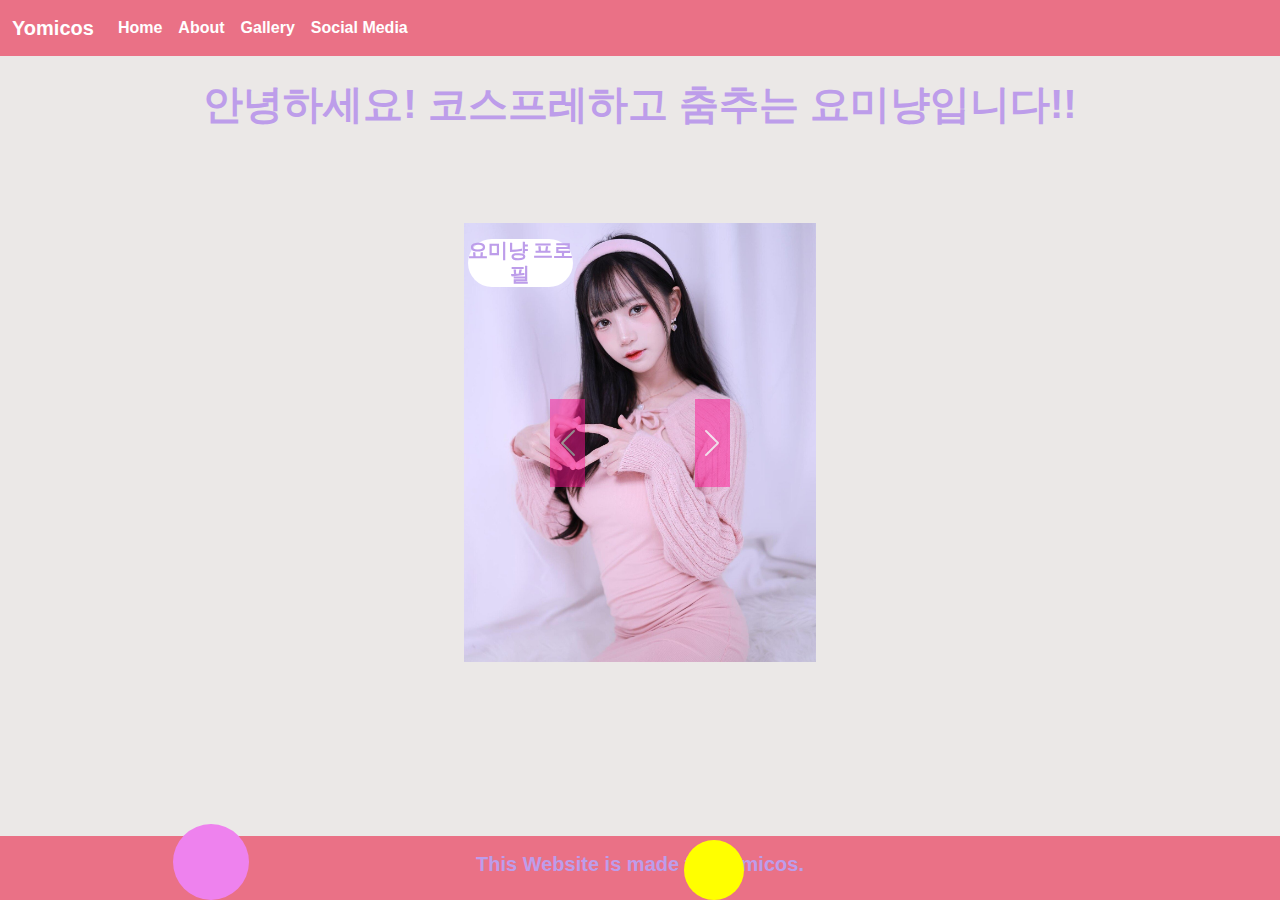
==== index.html @ faf5c655 "first commit" ====
<!DOCTYPE html>
<html lang="ko">
  <head>
    <title>Yomicos</title>
    <meta charset="utf-8" />
    <meta http-equiv="X-UA-Compatible" content="IE=edge" />
    <meta name="viewport" content="width=device-width, initial-scale=1" />
    <!-- Bootstrap CSS -->
    <link
      rel="stylesheet"
      href="https://cdn.jsdelivr.net/npm/bootstrap@5.3.2/dist/css/bootstrap.min.css"
    />
    <link
      rel="stylesheet"
      href="https://cdnjs.cloudflare.com/ajax/libs/font-awesome/5.15.1/css/all.min.css"
    />
    <!--<link href="https://cdn.jsdelivr.net/npm/bootstrap@5.2.3/dist/css/bootstrap.min.css" rel="stylesheet" integrity="sha384-rbsA2VBKQhggwzxH7pPCaAqO46MgnOM80zW1RWuH61DGLwZJEdK2Kadq2F9CUG65" crossorigin="anonymous">-->
    <!-- Custom CSS -->
    <link href="styles/styles.css" rel="stylesheet" />
  </head>
  <body>
    <!-- Navigation -->
    <nav class="navbar navbar-expand-md">
      <div class="container-fluid">
        <a class="navbar-brand text-center" href="#">Yomicos</a>
        <button
          class="navbar-toggler"
          type="button"
          data-bs-toggle="collapse"
          data-bs-target="#navbarSupportedContent"
          aria-controls="navbarSupportedContent"
          aria-expanded="false"
          aria-label="Toggle navigation"
        >
          <span class="navbar-toggler-icon"></span>
        </button>
        <div class="collapse navbar-collapse" id="navbarSupportedContent">
          <!-- Navbar content -->
          <ul class="navbar-nav">
            <li class="nav-item">
              <a class="nav-link active" aria-current="page" href="index.html"
                >Home</a
              >
            </li>
            <li class="nav-item">
              <a class="nav-link active" aria-current="page" href="about.html"
                >About</a
              >
            </li>
            <li class="nav-item">
              <a class="nav-link active" aria-current="page" href="gallery.html"
                >Gallery</a
              >
            </li>
            <li class="nav-item">
              <a
                class="nav-link active"
                aria-current="page"
                href="socialmedia.html"
                >Social Media</a
              >
            </li>
          </ul>
        </div>
      </div>
    </nav>
    <!-- Bubble Effect -->
    <div class="effect"></div>
    <!-- Main page -->
    <div class="container pt-4 text-center">
      <h1>안녕하세요! 코스프레하고 춤추는 요미냥입니다!!</h1>
    </div>
    <div
      class="carousel slide fadeIn"
      id="carouselExampleIndicators"
      data-bs-ride="carousel"
    >
      <div class="carousel-inner">
        <div class="carousel-item active">
          <div class="d-flex align-items-center justify-content-center">
            <img src="images/yomi2.jpg" class="w-50 img-fluid" alt="..." />
          </div>
          <div class="carousel-caption d-block carousel-cap">
            <a href="about.html">
              <h5 class="txt-bg rounded-5">요미냥 프로필</h5>
            </a>
          </div>
        </div>
        <div class="carousel-item">
          <div class="d-flex align-items-center justify-content-center">
            <img src="images/yomi_ganyu.jpg" class="w-50" alt="..." />
          </div>
          <div class="carousel-caption d-block carousel-cap">
            <a href="gallery.html">
              <h5 class="txt-bg rounded-5">요미냥 갤러리</h5>
            </a>
          </div>
        </div>
        <div class="carousel-item">
          <div class="d-flex align-items-center justify-content-center">
            <img src="images/yomi3.jpg" class="w-50" alt="..." />
          </div>
          <div class="carousel-caption d-block carousel-cap">
            <a href="socialmedia.html">
              <h5 class="txt-bg rounded-5">요미냥 SNS</h5>
            </a>
          </div>
        </div>
      </div>
      <button
        class="carousel-control-prev"
        type="button"
        data-bs-target="#carouselExampleIndicators"
        data-bs-slide="prev"
      >
        <span class="carousel-control-prev-icon" aria-hidden="true"></span>
        <span class="visually-hidden">Previous</span>
      </button>
      <button
        class="carousel-control-next"
        type="button"
        data-bs-target="#carouselExampleIndicators"
        data-bs-slide="next"
      >
        <span class="carousel-control-next-icon" aria-hidden="true"></span>
        <span class="visually-hidden">Next</span>
      </button>
    </div>
    <!-- Optional JavaScript -->
    <!-- jQuery first, then Popper.js, then Bootstrap JS -->
    <script src="https://code.jquery.com/jquery-3.6.0.min.js"></script>
    <script
      src="https://cdn.jsdelivr.net/npm/@popperjs/core@2.11.6/dist/umd/popper.min.js"
      integrity="sha384-oBqDVmMz9ATKxIep9tiCxS/Z9fNfEXiDAYTujMAeBAsjFuCZSmKbSSUnQlmh/jp3"
      crossorigin="anonymous"
    ></script>
    <script
      src="https://cdn.jsdelivr.net/npm/bootstrap@5.2.3/dist/js/bootstrap.bundle.min.js"
      integrity="sha384-kenU1KFdBIe4zVF0s0G1M5b4hcpxyD9F7jL+jjXkk+Q2h455rYXK/7HAuoJl+0I4"
      crossorigin="anonymous"
    ></script>
    <script src="functions.js"></script>
    <!-- Footer -->
    <footer id="footer">
      <div class="container text-center p-3">
        <h5>This Website is made for Yomicos.</h5>
      </div>
    </footer>
  </body>
</html>
---- styles/styles.css ----
@charset "UTF-8";
* {
  box-sizing: border-box;
  list-style: none;
}

:root {
  --pink: #ff1493;
  --white: #fff;
  --black: #000;
  --platinum: #ebe8e7;
  --tangopink: #ea7186;
  --brightlavender: #bd9dea;
  --toolbox: #7a77b9;
  --orangeyellow: #f2c76e;
}

html {
  scroll-behavior: smooth;
}

nav {
  background-color: var(--tangopink);
}

body {
  min-height: 100vh;
  display: flex;
  flex-direction: column;
  background-color: var(--platinum);
}
body a {
  color: var(--white) !important;
  font-family: "Roboto", sans-serif !important;
  font-weight: 650 !important;
  text-decoration: none !important;
}

h1,
h2,
h3,
h4,
h5,
p {
  font-family: "Roboto", sans-serif;
  font-weight: 900;
  color: var(--brightlavender);
}

.carousel-control-prev,
.carousel-control-next {
  width: 5%;
  height: 20%;
  background-color: #ff1493;
}

@media (min-width: 992px) {
  #carouselExampleIndicators {
    width: 55%;
    margin: auto;
  }
  .carousel-control-prev,
  .carousel-control-next {
    /* Prev and Next buttons position */
    top: 50%;
    transform: translateY(-50%);
  }
  /* Prev button */
  .carousel-control-prev {
    left: 262px; /* Carousel 왼쪽 바깥으로 조정 */
  }
  /* Next button */
  .carousel-control-next {
    right: 262px; /* Carousel 오른쪽 바깥으로 조정 */
  }
}
.carousel-cap {
  width: 15% !important;
  top: -1% !important;
  left: 25.5% !important;
}

.gal-img-btn {
  width: 100%;
  height: 95%;
  border: none;
  position: relative;
  padding: 0;
  background: none;
}

.hover-box {
  width: inherit;
  height: inherit;
  top: 12px;
  left: 0;
  position: absolute;
  background: rgba(0, 0, 0, 0.6);
  display: flex;
  justify-content: center;
  align-items: center;
  flex-direction: column;
  opacity: 0;
  transition: 0.6s;
}

.hover-box:hover {
  opacity: 1;
}

.img-resize {
  width: inherit;
  height: inherit;
  -o-object-fit: cover;
     object-fit: cover;
}

.modal-title a {
  color: var(--brightlavender) !important;
}

.txt-bg {
  background-color: var(--white);
}

#circle {
  position: relative;
  top: 20px;
  right: -100px;
  width: 80px;
  height: 80px;
  background: var(--tangopink);
  border-radius: 50%;
}

#footer {
  margin-top: auto;
  background-color: var(--tangopink);
}

#bubbles {
  position: relative;
  overflow: hidden;
}

.effect {
  width: 80% !important;
  height: 80% !important;
}

.bubble {
  position: absolute;
  bottom: 0;
  border-radius: 100%;
  display: block;
  animation: rise 3s linear forwards;
  animation-iteration-count: 1 !important;
}

.fadeIn {
  animation: fadeInAnimation ease 2s;
  animation-iteration-count: 1;
  animation-fill-mode: forwards;
}

@keyframes fadeInAnimation {
  0% {
    opacity: 0;
  }
  100% {
    opacity: 1;
  }
}
@keyframes rise {
  to {
    bottom: 100%;
    opacity: 0; /* Disappearing smoothly */
  }
}
/* Responsive Media Queries */
@media (max-width: 768px) {
  .carousel-item img {
    width: 100% !important;
  }
  .carousel-cap {
    width: 40% !important;
    top: 75% !important;
    left: 30% !important;
  }
}/*# sourceMappingURL=styles.css.map */
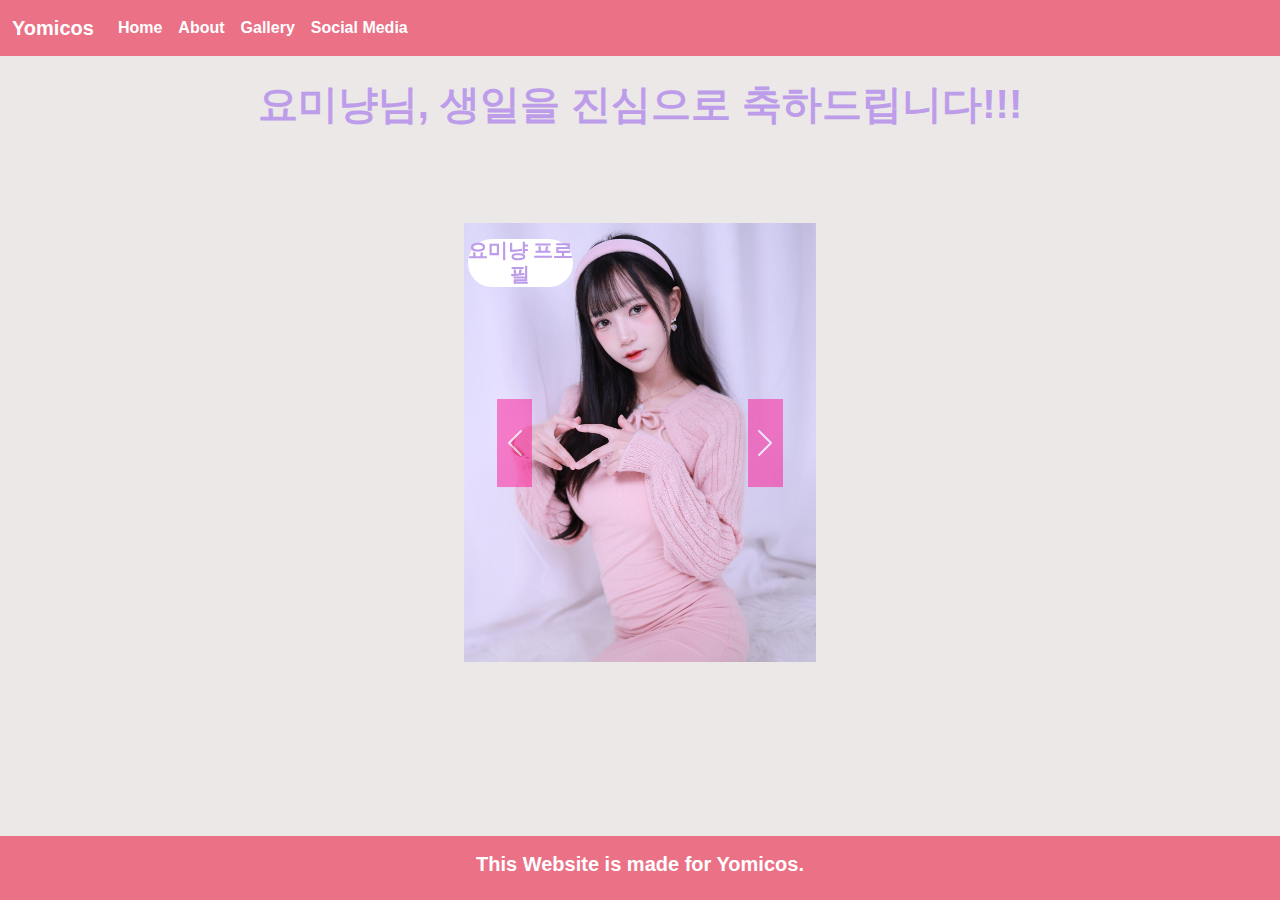
==== commit 0ae5319e: "updated" ====
--- a/index.html
+++ b/index.html
@@ -18,6 +18,7 @@
     <!-- Custom CSS -->
     <link href="styles/styles.css" rel="stylesheet" />
   </head>
+
   <body>
     <!-- Navigation -->
     <nav class="navbar navbar-expand-md">
@@ -64,11 +65,10 @@
         </div>
       </div>
     </nav>
-    <!-- Bubble Effect -->
-    <div class="effect"></div>
     <!-- Main page -->
+
     <div class="container pt-4 text-center">
-      <h1>안녕하세요! 코스프레하고 춤추는 요미냥입니다!!</h1>
+      <h1>요미냥님, 생일을 진심으로 축하드립니다!!!</h1>
     </div>
     <div
       class="carousel slide fadeIn"
@@ -126,6 +126,7 @@
         <span class="visually-hidden">Next</span>
       </button>
     </div>
+
     <!-- Optional JavaScript -->
     <!-- jQuery first, then Popper.js, then Bootstrap JS -->
     <script src="https://code.jquery.com/jquery-3.6.0.min.js"></script>
--- a/styles/styles.css
+++ b/styles/styles.css
@@ -55,6 +55,26 @@
 }
 
 @media (min-width: 992px) {
+  .modalCarousels {
+    width: 80%;
+    right: 0%;
+    /* Prev button */
+    /* Next button */
+  }
+  .modalCarousels .carousel-control-prev,
+  .modalCarousels .carousel-control-next {
+    width: 10%;
+    height: 20%;
+    background-color: #ff1493;
+  }
+  .modalCarousels .carousel-control-prev {
+    left: 0;
+    /* Carousel 왼쪽 바깥으로 조정 */
+  }
+  .modalCarousels .carousel-control-next {
+    right: 0;
+    /* Carousel 오른쪽 바깥으로 조정 */
+  }
   #carouselExampleIndicators {
     width: 55%;
     margin: auto;
@@ -67,11 +87,25 @@
   }
   /* Prev button */
   .carousel-control-prev {
-    left: 262px; /* Carousel 왼쪽 바깥으로 조정 */
+    left: 209px;
+    /* Carousel 왼쪽 바깥으로 조정 */
   }
   /* Next button */
   .carousel-control-next {
-    right: 262px; /* Carousel 오른쪽 바깥으로 조정 */
+    right: 209px;
+    /* Carousel 오른쪽 바깥으로 조정 */
+  }
+}
+.modal-body {
+  background-color: #f2c76e;
+}
+
+@media (min-width: 1550px) {
+  .carousel-control-prev {
+    left: 262px;
+  }
+  .carousel-control-next {
+    right: 262px;
   }
 }
 .carousel-cap {
@@ -137,6 +171,9 @@
   margin-top: auto;
   background-color: var(--tangopink);
 }
+#footer h5 {
+  color: #fff;
+}
 
 #bubbles {
   position: relative;
@@ -163,6 +200,11 @@
   animation-fill-mode: forwards;
 }
 
+.banner:hover {
+  animation: jump-shaking 0.83s;
+  animation-iteration-count: 1;
+}
+
 @keyframes fadeInAnimation {
   0% {
     opacity: 0;
@@ -174,7 +216,31 @@
 @keyframes rise {
   to {
     bottom: 100%;
-    opacity: 0; /* Disappearing smoothly */
+    opacity: 0;
+    /* Disappearing smoothly */
+  }
+}
+@keyframes jump-shaking {
+  0% {
+    transform: translateX(0);
+  }
+  25% {
+    transform: translateY(-7px);
+  }
+  35% {
+    transform: translateY(-7px) rotate(17deg);
+  }
+  55% {
+    transform: translateY(-7px) rotate(-17deg);
+  }
+  65% {
+    transform: translateY(-7px) rotate(17deg);
+  }
+  75% {
+    transform: translateY(-7px) rotate(-17deg);
+  }
+  100% {
+    transform: translateY(0) rotate(0);
   }
 }
 /* Responsive Media Queries */
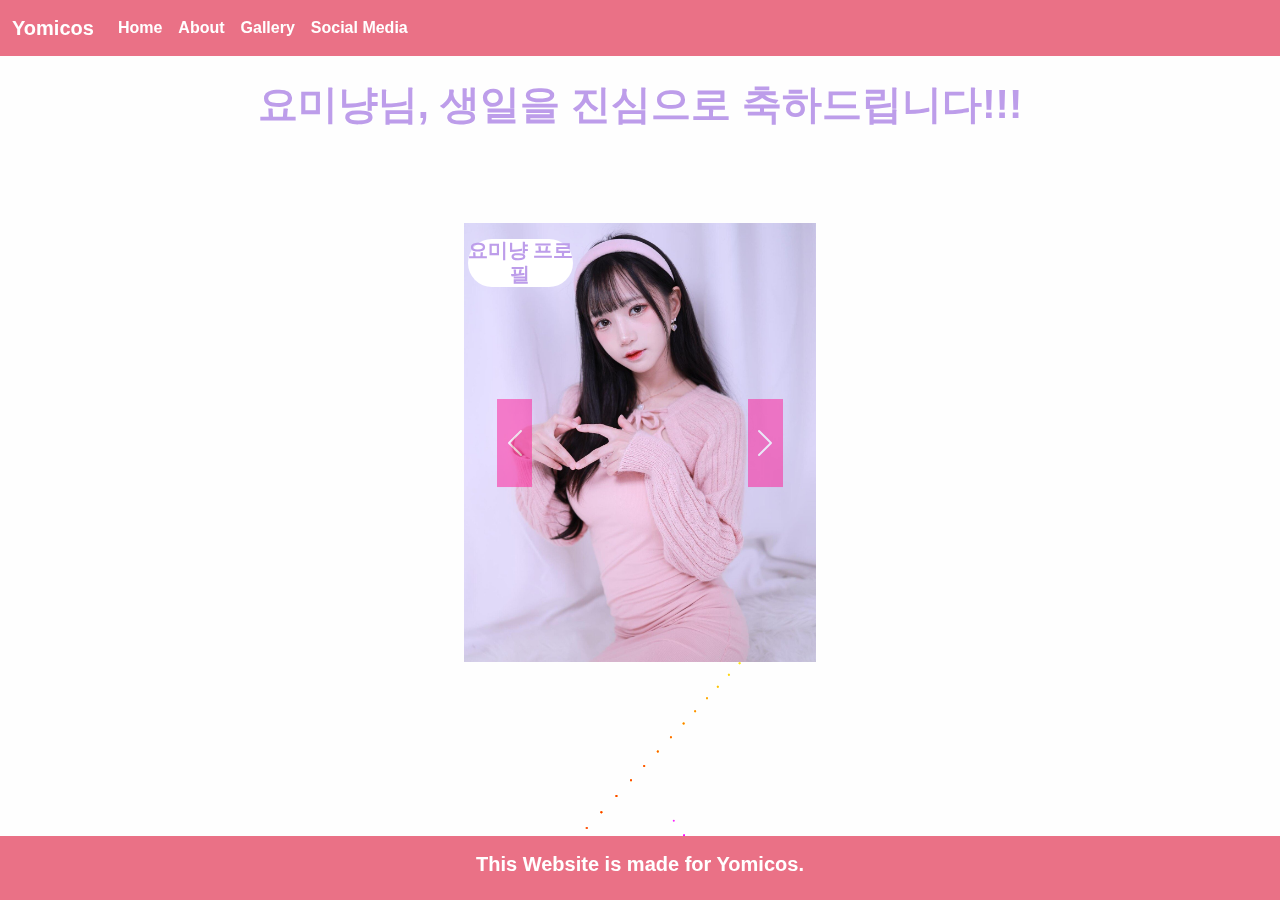
==== commit 67781ff6: "updated." ====
--- a/index.html
+++ b/index.html
@@ -1,151 +1,114 @@
 <!DOCTYPE html>
 <html lang="ko">
-  <head>
-    <title>Yomicos</title>
-    <meta charset="utf-8" />
-    <meta http-equiv="X-UA-Compatible" content="IE=edge" />
-    <meta name="viewport" content="width=device-width, initial-scale=1" />
-    <!-- Bootstrap CSS -->
-    <link
-      rel="stylesheet"
-      href="https://cdn.jsdelivr.net/npm/bootstrap@5.3.2/dist/css/bootstrap.min.css"
-    />
-    <link
-      rel="stylesheet"
-      href="https://cdnjs.cloudflare.com/ajax/libs/font-awesome/5.15.1/css/all.min.css"
-    />
-    <!--<link href="https://cdn.jsdelivr.net/npm/bootstrap@5.2.3/dist/css/bootstrap.min.css" rel="stylesheet" integrity="sha384-rbsA2VBKQhggwzxH7pPCaAqO46MgnOM80zW1RWuH61DGLwZJEdK2Kadq2F9CUG65" crossorigin="anonymous">-->
-    <!-- Custom CSS -->
-    <link href="styles/styles.css" rel="stylesheet" />
-  </head>
 
-  <body>
-    <!-- Navigation -->
-    <nav class="navbar navbar-expand-md">
-      <div class="container-fluid">
-        <a class="navbar-brand text-center" href="#">Yomicos</a>
-        <button
-          class="navbar-toggler"
-          type="button"
-          data-bs-toggle="collapse"
-          data-bs-target="#navbarSupportedContent"
-          aria-controls="navbarSupportedContent"
-          aria-expanded="false"
-          aria-label="Toggle navigation"
-        >
-          <span class="navbar-toggler-icon"></span>
-        </button>
-        <div class="collapse navbar-collapse" id="navbarSupportedContent">
-          <!-- Navbar content -->
-          <ul class="navbar-nav">
-            <li class="nav-item">
-              <a class="nav-link active" aria-current="page" href="index.html"
-                >Home</a
-              >
-            </li>
-            <li class="nav-item">
-              <a class="nav-link active" aria-current="page" href="about.html"
-                >About</a
-              >
-            </li>
-            <li class="nav-item">
-              <a class="nav-link active" aria-current="page" href="gallery.html"
-                >Gallery</a
-              >
-            </li>
-            <li class="nav-item">
-              <a
-                class="nav-link active"
-                aria-current="page"
-                href="socialmedia.html"
-                >Social Media</a
-              >
-            </li>
-          </ul>
+<head>
+  <title>Yomicos</title>
+  <meta charset="utf-8" />
+  <meta http-equiv="X-UA-Compatible" content="IE=edge" />
+  <meta name="viewport" content="width=device-width, initial-scale=1" />
+  <!-- Bootstrap CSS -->
+  <link rel="stylesheet" href="https://cdn.jsdelivr.net/npm/bootstrap@5.3.2/dist/css/bootstrap.min.css" />
+  <link rel="stylesheet" href="https://cdnjs.cloudflare.com/ajax/libs/font-awesome/5.15.1/css/all.min.css" />
+  <!--<link href="https://cdn.jsdelivr.net/npm/bootstrap@5.2.3/dist/css/bootstrap.min.css" rel="stylesheet" integrity="sha384-rbsA2VBKQhggwzxH7pPCaAqO46MgnOM80zW1RWuH61DGLwZJEdK2Kadq2F9CUG65" crossorigin="anonymous">-->
+  <!-- Custom CSS -->
+  <link href="styles/styles.css" rel="stylesheet" />
+</head>
+
+<body>
+  <!-- Navigation -->
+  <nav class="navbar navbar-expand-md">
+    <div class="container-fluid">
+      <a class="navbar-brand text-center" href="#">Yomicos</a>
+      <button class="navbar-toggler" type="button" data-bs-toggle="collapse" data-bs-target="#navbarSupportedContent"
+        aria-controls="navbarSupportedContent" aria-expanded="false" aria-label="Toggle navigation">
+        <span class="navbar-toggler-icon"></span>
+      </button>
+      <div class="collapse navbar-collapse" id="navbarSupportedContent">
+        <!-- Navbar content -->
+        <ul class="navbar-nav">
+          <li class="nav-item">
+            <a class="nav-link active" aria-current="page" href="index.html">Home</a>
+          </li>
+          <li class="nav-item">
+            <a class="nav-link active" aria-current="page" href="about.html">About</a>
+          </li>
+          <li class="nav-item">
+            <a class="nav-link active" aria-current="page" href="gallery.html">Gallery</a>
+          </li>
+          <li class="nav-item">
+            <a class="nav-link active" aria-current="page" href="socialmedia.html">Social Media</a>
+          </li>
+        </ul>
+      </div>
+    </div>
+  </nav>
+  <!-- Main page -->
+
+  <div class="container pt-4 text-center">
+    <h1>요미냥님, 생일을 진심으로 축하드립니다!!!</h1>
+  </div>
+  <canvas class="canvas" id="birthday"></canvas>
+  <div class="carousel slide fadeIn" id="carouselExampleIndicators" data-bs-ride="carousel">
+    <div class="carousel-inner">
+      <div class="carousel-item active">
+        <div class="d-flex align-items-center justify-content-center">
+          <img src="images/yomi2.jpg" class="w-50 img-fluid" alt="..." />
+        </div>
+        <div class="carousel-caption d-block carousel-cap">
+          <a href="about.html">
+            <h5 class="txt-bg rounded-5">요미냥 프로필</h5>
+          </a>
         </div>
       </div>
-    </nav>
-    <!-- Main page -->
-
-    <div class="container pt-4 text-center">
-      <h1>요미냥님, 생일을 진심으로 축하드립니다!!!</h1>
-    </div>
-    <div
-      class="carousel slide fadeIn"
-      id="carouselExampleIndicators"
-      data-bs-ride="carousel"
-    >
-      <div class="carousel-inner">
-        <div class="carousel-item active">
-          <div class="d-flex align-items-center justify-content-center">
-            <img src="images/yomi2.jpg" class="w-50 img-fluid" alt="..." />
-          </div>
-          <div class="carousel-caption d-block carousel-cap">
-            <a href="about.html">
-              <h5 class="txt-bg rounded-5">요미냥 프로필</h5>
-            </a>
-          </div>
+      <div class="carousel-item">
+        <div class="d-flex align-items-center justify-content-center">
+          <img src="images/yomi_ganyu.jpg" class="w-50" alt="..." />
         </div>
-        <div class="carousel-item">
-          <div class="d-flex align-items-center justify-content-center">
-            <img src="images/yomi_ganyu.jpg" class="w-50" alt="..." />
-          </div>
-          <div class="carousel-caption d-block carousel-cap">
-            <a href="gallery.html">
-              <h5 class="txt-bg rounded-5">요미냥 갤러리</h5>
-            </a>
-          </div>
-        </div>
-        <div class="carousel-item">
-          <div class="d-flex align-items-center justify-content-center">
-            <img src="images/yomi3.jpg" class="w-50" alt="..." />
-          </div>
-          <div class="carousel-caption d-block carousel-cap">
-            <a href="socialmedia.html">
-              <h5 class="txt-bg rounded-5">요미냥 SNS</h5>
-            </a>
-          </div>
+        <div class="carousel-caption d-block carousel-cap">
+          <a href="gallery.html">
+            <h5 class="txt-bg rounded-5">요미냥 갤러리</h5>
+          </a>
         </div>
       </div>
-      <button
-        class="carousel-control-prev"
-        type="button"
-        data-bs-target="#carouselExampleIndicators"
-        data-bs-slide="prev"
-      >
-        <span class="carousel-control-prev-icon" aria-hidden="true"></span>
-        <span class="visually-hidden">Previous</span>
-      </button>
-      <button
-        class="carousel-control-next"
-        type="button"
-        data-bs-target="#carouselExampleIndicators"
-        data-bs-slide="next"
-      >
-        <span class="carousel-control-next-icon" aria-hidden="true"></span>
-        <span class="visually-hidden">Next</span>
-      </button>
+      <div class="carousel-item">
+        <div class="d-flex align-items-center justify-content-center">
+          <img src="images/yomi3.jpg" class="w-50" alt="..." />
+        </div>
+        <div class="carousel-caption d-block carousel-cap">
+          <a href="socialmedia.html">
+            <h5 class="txt-bg rounded-5">요미냥 SNS</h5>
+          </a>
+        </div>
+      </div>
     </div>
+    <button class="carousel-control-prev" type="button" data-bs-target="#carouselExampleIndicators"
+      data-bs-slide="prev">
+      <span class="carousel-control-prev-icon" aria-hidden="true"></span>
+      <span class="visually-hidden">Previous</span>
+    </button>
+    <button class="carousel-control-next" type="button" data-bs-target="#carouselExampleIndicators"
+      data-bs-slide="next">
+      <span class="carousel-control-next-icon" aria-hidden="true"></span>
+      <span class="visually-hidden">Next</span>
+    </button>
+  </div>
 
-    <!-- Optional JavaScript -->
-    <!-- jQuery first, then Popper.js, then Bootstrap JS -->
-    <script src="https://code.jquery.com/jquery-3.6.0.min.js"></script>
-    <script
-      src="https://cdn.jsdelivr.net/npm/@popperjs/core@2.11.6/dist/umd/popper.min.js"
-      integrity="sha384-oBqDVmMz9ATKxIep9tiCxS/Z9fNfEXiDAYTujMAeBAsjFuCZSmKbSSUnQlmh/jp3"
-      crossorigin="anonymous"
-    ></script>
-    <script
-      src="https://cdn.jsdelivr.net/npm/bootstrap@5.2.3/dist/js/bootstrap.bundle.min.js"
-      integrity="sha384-kenU1KFdBIe4zVF0s0G1M5b4hcpxyD9F7jL+jjXkk+Q2h455rYXK/7HAuoJl+0I4"
-      crossorigin="anonymous"
-    ></script>
-    <script src="functions.js"></script>
-    <!-- Footer -->
-    <footer id="footer">
-      <div class="container text-center p-3">
-        <h5>This Website is made for Yomicos.</h5>
-      </div>
-    </footer>
-  </body>
-</html>
+  <!-- Optional JavaScript -->
+  <!-- jQuery first, then Popper.js, then Bootstrap JS -->
+  <script src="https://code.jquery.com/jquery-3.6.0.min.js"></script>
+  <script src="https://cdn.jsdelivr.net/npm/@popperjs/core@2.11.6/dist/umd/popper.min.js"
+    integrity="sha384-oBqDVmMz9ATKxIep9tiCxS/Z9fNfEXiDAYTujMAeBAsjFuCZSmKbSSUnQlmh/jp3"
+    crossorigin="anonymous"></script>
+  <script src="https://cdn.jsdelivr.net/npm/bootstrap@5.2.3/dist/js/bootstrap.bundle.min.js"
+    integrity="sha384-kenU1KFdBIe4zVF0s0G1M5b4hcpxyD9F7jL+jjXkk+Q2h455rYXK/7HAuoJl+0I4"
+    crossorigin="anonymous"></script>
+  <script src="functions.js"></script>
+  <!-- Footer -->
+  <footer id="footer">
+    <div class="container text-center p-3">
+      <h5>This Website is made for Yomicos.</h5>
+    </div>
+  </footer>
+</body>
+
+</html>--- a/styles/styles.css
+++ b/styles/styles.css
@@ -75,6 +75,26 @@
     right: 0;
     /* Carousel 오른쪽 바깥으로 조정 */
   }
+  .lastCarousel {
+    width: 80%;
+    left: 45%;
+    /* Prev button */
+    /* Next button */
+  }
+  .lastCarousel .carousel-control-prev,
+  .lastCarousel .carousel-control-next {
+    width: 10%;
+    height: 20%;
+    background-color: #ff1493;
+  }
+  .lastCarousel .carousel-control-prev {
+    left: 0;
+    /* Carousel 왼쪽 바깥으로 조정 */
+  }
+  .lastCarousel .carousel-control-next {
+    right: 0;
+    /* Carousel 오른쪽 바깥으로 조정 */
+  }
   #carouselExampleIndicators {
     width: 55%;
     margin: auto;
@@ -108,6 +128,13 @@
     right: 262px;
   }
 }
+canvas {
+  position: absolute;
+  width: 100%;
+  height: 100%;
+  z-index: -1;
+}
+
 .carousel-cap {
   width: 15% !important;
   top: -1% !important;
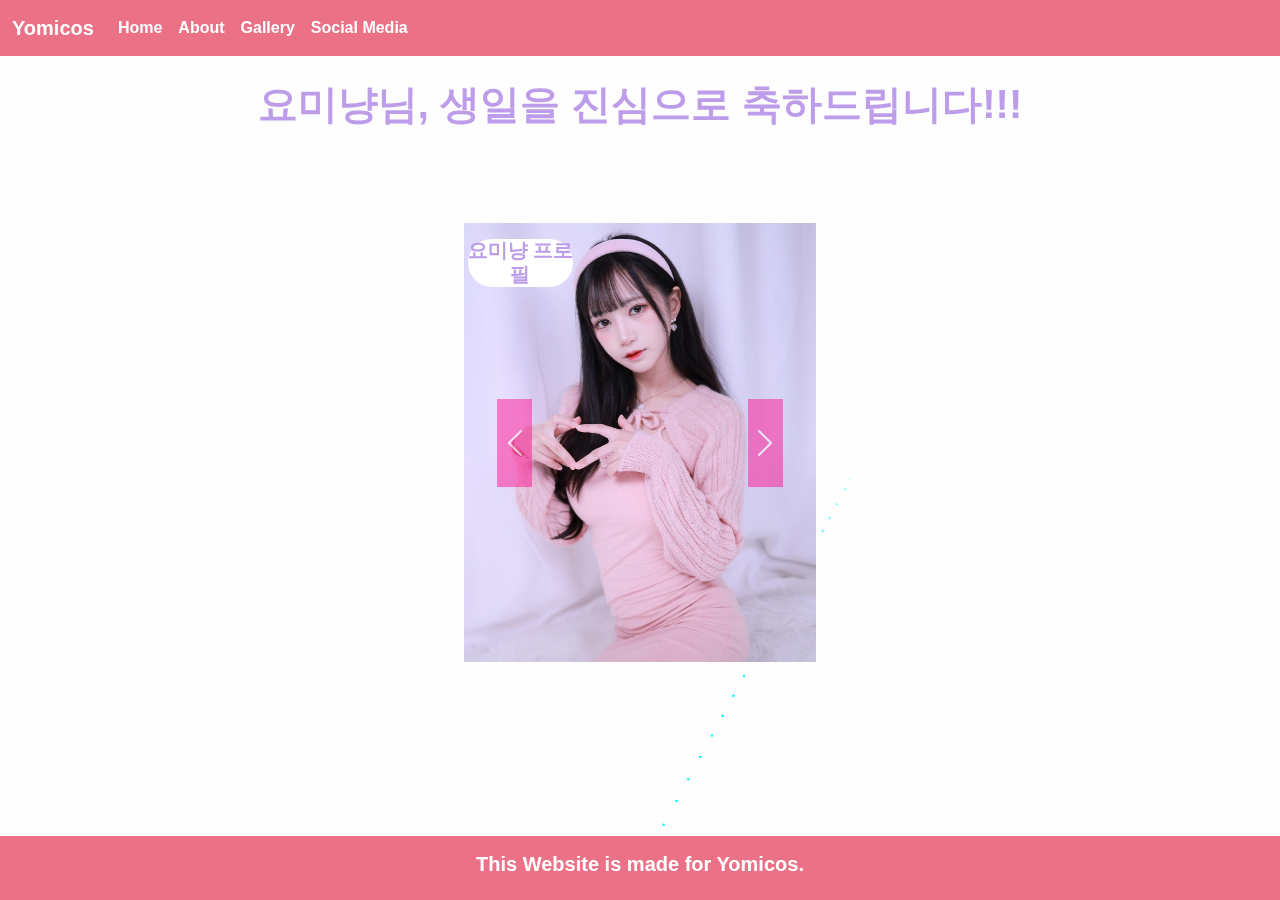
==== commit ca71c64c: "updated" ====
--- a/index.html
+++ b/index.html
@@ -1,114 +1,152 @@
 <!DOCTYPE html>
 <html lang="ko">
+  <head>
+    <title>Yomicos</title>
+    <meta charset="utf-8" />
+    <meta http-equiv="X-UA-Compatible" content="IE=edge" />
+    <meta name="viewport" content="width=device-width, initial-scale=1" />
+    <!-- Bootstrap CSS -->
+    <link
+      rel="stylesheet"
+      href="https://cdn.jsdelivr.net/npm/bootstrap@5.3.2/dist/css/bootstrap.min.css"
+    />
+    <link
+      rel="stylesheet"
+      href="https://cdnjs.cloudflare.com/ajax/libs/font-awesome/5.15.1/css/all.min.css"
+    />
+    <!--<link href="https://cdn.jsdelivr.net/npm/bootstrap@5.2.3/dist/css/bootstrap.min.css" rel="stylesheet" integrity="sha384-rbsA2VBKQhggwzxH7pPCaAqO46MgnOM80zW1RWuH61DGLwZJEdK2Kadq2F9CUG65" crossorigin="anonymous">-->
+    <!-- Custom CSS -->
+    <link href="styles/styles.css" rel="stylesheet" />
+  </head>
 
-<head>
-  <title>Yomicos</title>
-  <meta charset="utf-8" />
-  <meta http-equiv="X-UA-Compatible" content="IE=edge" />
-  <meta name="viewport" content="width=device-width, initial-scale=1" />
-  <!-- Bootstrap CSS -->
-  <link rel="stylesheet" href="https://cdn.jsdelivr.net/npm/bootstrap@5.3.2/dist/css/bootstrap.min.css" />
-  <link rel="stylesheet" href="https://cdnjs.cloudflare.com/ajax/libs/font-awesome/5.15.1/css/all.min.css" />
-  <!--<link href="https://cdn.jsdelivr.net/npm/bootstrap@5.2.3/dist/css/bootstrap.min.css" rel="stylesheet" integrity="sha384-rbsA2VBKQhggwzxH7pPCaAqO46MgnOM80zW1RWuH61DGLwZJEdK2Kadq2F9CUG65" crossorigin="anonymous">-->
-  <!-- Custom CSS -->
-  <link href="styles/styles.css" rel="stylesheet" />
-</head>
-
-<body>
-  <!-- Navigation -->
-  <nav class="navbar navbar-expand-md">
-    <div class="container-fluid">
-      <a class="navbar-brand text-center" href="#">Yomicos</a>
-      <button class="navbar-toggler" type="button" data-bs-toggle="collapse" data-bs-target="#navbarSupportedContent"
-        aria-controls="navbarSupportedContent" aria-expanded="false" aria-label="Toggle navigation">
-        <span class="navbar-toggler-icon"></span>
-      </button>
-      <div class="collapse navbar-collapse" id="navbarSupportedContent">
-        <!-- Navbar content -->
-        <ul class="navbar-nav">
-          <li class="nav-item">
-            <a class="nav-link active" aria-current="page" href="index.html">Home</a>
-          </li>
-          <li class="nav-item">
-            <a class="nav-link active" aria-current="page" href="about.html">About</a>
-          </li>
-          <li class="nav-item">
-            <a class="nav-link active" aria-current="page" href="gallery.html">Gallery</a>
-          </li>
-          <li class="nav-item">
-            <a class="nav-link active" aria-current="page" href="socialmedia.html">Social Media</a>
-          </li>
-        </ul>
-      </div>
-    </div>
-  </nav>
-  <!-- Main page -->
-
-  <div class="container pt-4 text-center">
-    <h1>요미냥님, 생일을 진심으로 축하드립니다!!!</h1>
-  </div>
-  <canvas class="canvas" id="birthday"></canvas>
-  <div class="carousel slide fadeIn" id="carouselExampleIndicators" data-bs-ride="carousel">
-    <div class="carousel-inner">
-      <div class="carousel-item active">
-        <div class="d-flex align-items-center justify-content-center">
-          <img src="images/yomi2.jpg" class="w-50 img-fluid" alt="..." />
-        </div>
-        <div class="carousel-caption d-block carousel-cap">
-          <a href="about.html">
-            <h5 class="txt-bg rounded-5">요미냥 프로필</h5>
-          </a>
+  <body>
+    <!-- Navigation -->
+    <nav class="navbar navbar-expand-md">
+      <div class="container-fluid">
+        <a class="navbar-brand text-center" href="#">Yomicos</a>
+        <button
+          class="navbar-toggler"
+          type="button"
+          data-bs-toggle="collapse"
+          data-bs-target="#navbarSupportedContent"
+          aria-controls="navbarSupportedContent"
+          aria-expanded="false"
+          aria-label="Toggle navigation"
+        >
+          <span class="navbar-toggler-icon"></span>
+        </button>
+        <div class="collapse navbar-collapse" id="navbarSupportedContent">
+          <!-- Navbar content -->
+          <ul class="navbar-nav">
+            <li class="nav-item">
+              <a class="nav-link active" aria-current="page" href="index.html"
+                >Home</a
+              >
+            </li>
+            <li class="nav-item">
+              <a class="nav-link active" aria-current="page" href="about.html"
+                >About</a
+              >
+            </li>
+            <li class="nav-item">
+              <a class="nav-link active" aria-current="page" href="gallery.html"
+                >Gallery</a
+              >
+            </li>
+            <li class="nav-item">
+              <a
+                class="nav-link active"
+                aria-current="page"
+                href="socialmedia.html"
+                >Social Media</a
+              >
+            </li>
+          </ul>
         </div>
       </div>
-      <div class="carousel-item">
-        <div class="d-flex align-items-center justify-content-center">
-          <img src="images/yomi_ganyu.jpg" class="w-50" alt="..." />
+    </nav>
+    <!-- Main page -->
+
+    <div class="container pt-4 text-center">
+      <h1>요미냥님, 생일을 진심으로 축하드립니다!!!</h1>
+    </div>
+    <canvas class="canvas" id="birthday"></canvas>
+    <div
+      class="carousel slide fadeIn"
+      id="carouselExampleIndicators"
+      data-bs-ride="carousel"
+    >
+      <div class="carousel-inner">
+        <div class="carousel-item active">
+          <div class="d-flex align-items-center justify-content-center">
+            <img src="images/yomi2.jpg" class="w-50 img-fluid" alt="..." />
+          </div>
+          <div class="carousel-caption d-block carousel-cap">
+            <a href="about.html">
+              <h5 class="txt-bg rounded-5">요미냥 프로필</h5>
+            </a>
+          </div>
         </div>
-        <div class="carousel-caption d-block carousel-cap">
-          <a href="gallery.html">
-            <h5 class="txt-bg rounded-5">요미냥 갤러리</h5>
-          </a>
+        <div class="carousel-item">
+          <div class="d-flex align-items-center justify-content-center">
+            <img src="images/yomi_ganyu.jpg" class="w-50" alt="..." />
+          </div>
+          <div class="carousel-caption d-block carousel-cap">
+            <a href="gallery.html">
+              <h5 class="txt-bg rounded-5">요미냥 갤러리</h5>
+            </a>
+          </div>
+        </div>
+        <div class="carousel-item">
+          <div class="d-flex align-items-center justify-content-center">
+            <img src="images/yomi3.jpg" class="w-50" alt="..." />
+          </div>
+          <div class="carousel-caption d-block carousel-cap">
+            <a href="socialmedia.html">
+              <h5 class="txt-bg rounded-5">요미냥 SNS</h5>
+            </a>
+          </div>
         </div>
       </div>
-      <div class="carousel-item">
-        <div class="d-flex align-items-center justify-content-center">
-          <img src="images/yomi3.jpg" class="w-50" alt="..." />
-        </div>
-        <div class="carousel-caption d-block carousel-cap">
-          <a href="socialmedia.html">
-            <h5 class="txt-bg rounded-5">요미냥 SNS</h5>
-          </a>
-        </div>
+      <button
+        class="carousel-control-prev"
+        type="button"
+        data-bs-target="#carouselExampleIndicators"
+        data-bs-slide="prev"
+      >
+        <span class="carousel-control-prev-icon" aria-hidden="true"></span>
+        <span class="visually-hidden">Previous</span>
+      </button>
+      <button
+        class="carousel-control-next"
+        type="button"
+        data-bs-target="#carouselExampleIndicators"
+        data-bs-slide="next"
+      >
+        <span class="carousel-control-next-icon" aria-hidden="true"></span>
+        <span class="visually-hidden">Next</span>
+      </button>
+    </div>
+
+    <!-- Optional JavaScript -->
+    <!-- jQuery first, then Popper.js, then Bootstrap JS -->
+    <script src="https://code.jquery.com/jquery-3.6.0.min.js"></script>
+    <script
+      src="https://cdn.jsdelivr.net/npm/@popperjs/core@2.11.6/dist/umd/popper.min.js"
+      integrity="sha384-oBqDVmMz9ATKxIep9tiCxS/Z9fNfEXiDAYTujMAeBAsjFuCZSmKbSSUnQlmh/jp3"
+      crossorigin="anonymous"
+    ></script>
+    <script
+      src="https://cdn.jsdelivr.net/npm/bootstrap@5.2.3/dist/js/bootstrap.bundle.min.js"
+      integrity="sha384-kenU1KFdBIe4zVF0s0G1M5b4hcpxyD9F7jL+jjXkk+Q2h455rYXK/7HAuoJl+0I4"
+      crossorigin="anonymous"
+    ></script>
+    <script src="functions.js"></script>
+    <!-- Footer -->
+    <footer id="footer">
+      <div class="container text-center p-3">
+        <h5>This Website is made for Yomicos.</h5>
       </div>
-    </div>
-    <button class="carousel-control-prev" type="button" data-bs-target="#carouselExampleIndicators"
-      data-bs-slide="prev">
-      <span class="carousel-control-prev-icon" aria-hidden="true"></span>
-      <span class="visually-hidden">Previous</span>
-    </button>
-    <button class="carousel-control-next" type="button" data-bs-target="#carouselExampleIndicators"
-      data-bs-slide="next">
-      <span class="carousel-control-next-icon" aria-hidden="true"></span>
-      <span class="visually-hidden">Next</span>
-    </button>
-  </div>
-
-  <!-- Optional JavaScript -->
-  <!-- jQuery first, then Popper.js, then Bootstrap JS -->
-  <script src="https://code.jquery.com/jquery-3.6.0.min.js"></script>
-  <script src="https://cdn.jsdelivr.net/npm/@popperjs/core@2.11.6/dist/umd/popper.min.js"
-    integrity="sha384-oBqDVmMz9ATKxIep9tiCxS/Z9fNfEXiDAYTujMAeBAsjFuCZSmKbSSUnQlmh/jp3"
-    crossorigin="anonymous"></script>
-  <script src="https://cdn.jsdelivr.net/npm/bootstrap@5.2.3/dist/js/bootstrap.bundle.min.js"
-    integrity="sha384-kenU1KFdBIe4zVF0s0G1M5b4hcpxyD9F7jL+jjXkk+Q2h455rYXK/7HAuoJl+0I4"
-    crossorigin="anonymous"></script>
-  <script src="functions.js"></script>
-  <!-- Footer -->
-  <footer id="footer">
-    <div class="container text-center p-3">
-      <h5>This Website is made for Yomicos.</h5>
-    </div>
-  </footer>
-</body>
-
-</html>+    </footer>
+  </body>
+</html>
--- a/styles/styles.css
+++ b/styles/styles.css
@@ -36,6 +36,13 @@
   text-decoration: none !important;
 }
 
+.a {
+  color: var(--brightlavender) !important;
+}
+.a:hover {
+  color: var(--tangopink) !important;
+}
+
 h1,
 h2,
 h3,
@@ -45,6 +52,17 @@
   font-family: "Roboto", sans-serif;
   font-weight: 900;
   color: var(--brightlavender);
+}
+
+.bg {
+  background-color: ivory;
+  outline-style: solid;
+  outline-width: 10px;
+  outline-color: var(--tangopink);
+}
+
+.bg2 {
+  background-color: ivory;
 }
 
 .carousel-control-prev,
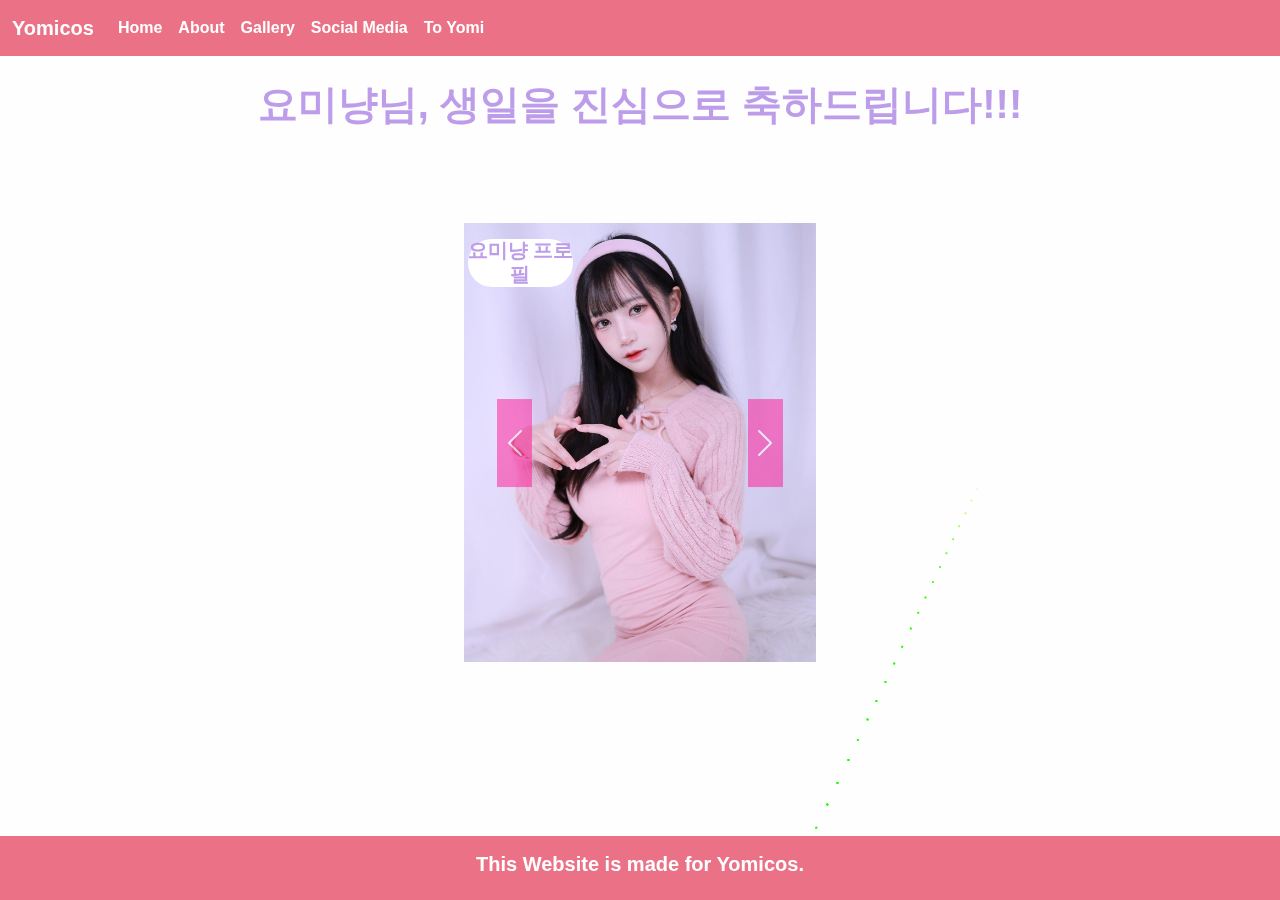
==== commit c9b7c2fc: "updated." ====
--- a/index.html
+++ b/index.html
@@ -1,152 +1,117 @@
 <!DOCTYPE html>
 <html lang="ko">
-  <head>
-    <title>Yomicos</title>
-    <meta charset="utf-8" />
-    <meta http-equiv="X-UA-Compatible" content="IE=edge" />
-    <meta name="viewport" content="width=device-width, initial-scale=1" />
-    <!-- Bootstrap CSS -->
-    <link
-      rel="stylesheet"
-      href="https://cdn.jsdelivr.net/npm/bootstrap@5.3.2/dist/css/bootstrap.min.css"
-    />
-    <link
-      rel="stylesheet"
-      href="https://cdnjs.cloudflare.com/ajax/libs/font-awesome/5.15.1/css/all.min.css"
-    />
-    <!--<link href="https://cdn.jsdelivr.net/npm/bootstrap@5.2.3/dist/css/bootstrap.min.css" rel="stylesheet" integrity="sha384-rbsA2VBKQhggwzxH7pPCaAqO46MgnOM80zW1RWuH61DGLwZJEdK2Kadq2F9CUG65" crossorigin="anonymous">-->
-    <!-- Custom CSS -->
-    <link href="styles/styles.css" rel="stylesheet" />
-  </head>
 
-  <body>
-    <!-- Navigation -->
-    <nav class="navbar navbar-expand-md">
-      <div class="container-fluid">
-        <a class="navbar-brand text-center" href="#">Yomicos</a>
-        <button
-          class="navbar-toggler"
-          type="button"
-          data-bs-toggle="collapse"
-          data-bs-target="#navbarSupportedContent"
-          aria-controls="navbarSupportedContent"
-          aria-expanded="false"
-          aria-label="Toggle navigation"
-        >
-          <span class="navbar-toggler-icon"></span>
-        </button>
-        <div class="collapse navbar-collapse" id="navbarSupportedContent">
-          <!-- Navbar content -->
-          <ul class="navbar-nav">
-            <li class="nav-item">
-              <a class="nav-link active" aria-current="page" href="index.html"
-                >Home</a
-              >
-            </li>
-            <li class="nav-item">
-              <a class="nav-link active" aria-current="page" href="about.html"
-                >About</a
-              >
-            </li>
-            <li class="nav-item">
-              <a class="nav-link active" aria-current="page" href="gallery.html"
-                >Gallery</a
-              >
-            </li>
-            <li class="nav-item">
-              <a
-                class="nav-link active"
-                aria-current="page"
-                href="socialmedia.html"
-                >Social Media</a
-              >
-            </li>
-          </ul>
+<head>
+  <title>Yomicos</title>
+  <meta charset="utf-8" />
+  <meta http-equiv="X-UA-Compatible" content="IE=edge" />
+  <meta name="viewport" content="width=device-width, initial-scale=1" />
+  <!-- Bootstrap CSS -->
+  <link rel="stylesheet" href="https://cdn.jsdelivr.net/npm/bootstrap@5.3.2/dist/css/bootstrap.min.css" />
+  <link rel="stylesheet" href="https://cdnjs.cloudflare.com/ajax/libs/font-awesome/5.15.1/css/all.min.css" />
+  <!--<link href="https://cdn.jsdelivr.net/npm/bootstrap@5.2.3/dist/css/bootstrap.min.css" rel="stylesheet" integrity="sha384-rbsA2VBKQhggwzxH7pPCaAqO46MgnOM80zW1RWuH61DGLwZJEdK2Kadq2F9CUG65" crossorigin="anonymous">-->
+  <!-- Custom CSS -->
+  <link href="styles/styles.css" rel="stylesheet" />
+</head>
+
+<body>
+  <!-- Navigation -->
+  <nav class="navbar navbar-expand-md">
+    <div class="container-fluid">
+      <a class="navbar-brand text-center" href="#">Yomicos</a>
+      <button class="navbar-toggler" type="button" data-bs-toggle="collapse" data-bs-target="#navbarSupportedContent"
+        aria-controls="navbarSupportedContent" aria-expanded="false" aria-label="Toggle navigation">
+        <span class="navbar-toggler-icon"></span>
+      </button>
+      <div class="collapse navbar-collapse" id="navbarSupportedContent">
+        <!-- Navbar content -->
+        <ul class="navbar-nav">
+          <li class="nav-item">
+            <a class="nav-link active" aria-current="page" href="index.html">Home</a>
+          </li>
+          <li class="nav-item">
+            <a class="nav-link active" aria-current="page" href="about.html">About</a>
+          </li>
+          <li class="nav-item">
+            <a class="nav-link active" aria-current="page" href="gallery.html">Gallery</a>
+          </li>
+          <li class="nav-item">
+            <a class="nav-link active" aria-current="page" href="socialmedia.html">Social Media</a>
+          </li>
+          <li class="nav-item">
+            <a class="nav-link active" aria-current="page" href="toYomi.html">To Yomi</a>
+          </li>
+        </ul>
+      </div>
+    </div>
+  </nav>
+  <!-- Main page -->
+
+  <div class="container pt-4 text-center">
+    <h1>요미냥님, 생일을 진심으로 축하드립니다!!!</h1>
+  </div>
+  <canvas class="canvas" id="birthday"></canvas>
+  <div class="carousel slide fadeIn" id="carouselExampleIndicators" data-bs-ride="carousel">
+    <div class="carousel-inner">
+      <div class="carousel-item active">
+        <div class="d-flex align-items-center justify-content-center">
+          <img src="images/yomi2.jpg" class="w-50 img-fluid" alt="..." />
+        </div>
+        <div class="carousel-caption d-block carousel-cap">
+          <a href="about.html">
+            <h5 class="txt-bg rounded-5">요미냥 프로필</h5>
+          </a>
         </div>
       </div>
-    </nav>
-    <!-- Main page -->
-
-    <div class="container pt-4 text-center">
-      <h1>요미냥님, 생일을 진심으로 축하드립니다!!!</h1>
-    </div>
-    <canvas class="canvas" id="birthday"></canvas>
-    <div
-      class="carousel slide fadeIn"
-      id="carouselExampleIndicators"
-      data-bs-ride="carousel"
-    >
-      <div class="carousel-inner">
-        <div class="carousel-item active">
-          <div class="d-flex align-items-center justify-content-center">
-            <img src="images/yomi2.jpg" class="w-50 img-fluid" alt="..." />
-          </div>
-          <div class="carousel-caption d-block carousel-cap">
-            <a href="about.html">
-              <h5 class="txt-bg rounded-5">요미냥 프로필</h5>
-            </a>
-          </div>
+      <div class="carousel-item">
+        <div class="d-flex align-items-center justify-content-center">
+          <img src="images/yomi_ganyu.jpg" class="w-50" alt="..." />
         </div>
-        <div class="carousel-item">
-          <div class="d-flex align-items-center justify-content-center">
-            <img src="images/yomi_ganyu.jpg" class="w-50" alt="..." />
-          </div>
-          <div class="carousel-caption d-block carousel-cap">
-            <a href="gallery.html">
-              <h5 class="txt-bg rounded-5">요미냥 갤러리</h5>
-            </a>
-          </div>
-        </div>
-        <div class="carousel-item">
-          <div class="d-flex align-items-center justify-content-center">
-            <img src="images/yomi3.jpg" class="w-50" alt="..." />
-          </div>
-          <div class="carousel-caption d-block carousel-cap">
-            <a href="socialmedia.html">
-              <h5 class="txt-bg rounded-5">요미냥 SNS</h5>
-            </a>
-          </div>
+        <div class="carousel-caption d-block carousel-cap">
+          <a href="gallery.html">
+            <h5 class="txt-bg rounded-5">요미냥 갤러리</h5>
+          </a>
         </div>
       </div>
-      <button
-        class="carousel-control-prev"
-        type="button"
-        data-bs-target="#carouselExampleIndicators"
-        data-bs-slide="prev"
-      >
-        <span class="carousel-control-prev-icon" aria-hidden="true"></span>
-        <span class="visually-hidden">Previous</span>
-      </button>
-      <button
-        class="carousel-control-next"
-        type="button"
-        data-bs-target="#carouselExampleIndicators"
-        data-bs-slide="next"
-      >
-        <span class="carousel-control-next-icon" aria-hidden="true"></span>
-        <span class="visually-hidden">Next</span>
-      </button>
+      <div class="carousel-item">
+        <div class="d-flex align-items-center justify-content-center">
+          <img src="images/yomi3.jpg" class="w-50" alt="..." />
+        </div>
+        <div class="carousel-caption d-block carousel-cap">
+          <a href="socialmedia.html">
+            <h5 class="txt-bg rounded-5">요미냥 SNS</h5>
+          </a>
+        </div>
+      </div>
     </div>
+    <button class="carousel-control-prev" type="button" data-bs-target="#carouselExampleIndicators"
+      data-bs-slide="prev">
+      <span class="carousel-control-prev-icon" aria-hidden="true"></span>
+      <span class="visually-hidden">Previous</span>
+    </button>
+    <button class="carousel-control-next" type="button" data-bs-target="#carouselExampleIndicators"
+      data-bs-slide="next">
+      <span class="carousel-control-next-icon" aria-hidden="true"></span>
+      <span class="visually-hidden">Next</span>
+    </button>
+  </div>
 
-    <!-- Optional JavaScript -->
-    <!-- jQuery first, then Popper.js, then Bootstrap JS -->
-    <script src="https://code.jquery.com/jquery-3.6.0.min.js"></script>
-    <script
-      src="https://cdn.jsdelivr.net/npm/@popperjs/core@2.11.6/dist/umd/popper.min.js"
-      integrity="sha384-oBqDVmMz9ATKxIep9tiCxS/Z9fNfEXiDAYTujMAeBAsjFuCZSmKbSSUnQlmh/jp3"
-      crossorigin="anonymous"
-    ></script>
-    <script
-      src="https://cdn.jsdelivr.net/npm/bootstrap@5.2.3/dist/js/bootstrap.bundle.min.js"
-      integrity="sha384-kenU1KFdBIe4zVF0s0G1M5b4hcpxyD9F7jL+jjXkk+Q2h455rYXK/7HAuoJl+0I4"
-      crossorigin="anonymous"
-    ></script>
-    <script src="functions.js"></script>
-    <!-- Footer -->
-    <footer id="footer">
-      <div class="container text-center p-3">
-        <h5>This Website is made for Yomicos.</h5>
-      </div>
-    </footer>
-  </body>
-</html>
+  <!-- Optional JavaScript -->
+  <!-- jQuery first, then Popper.js, then Bootstrap JS -->
+  <script src="https://code.jquery.com/jquery-3.6.0.min.js"></script>
+  <script src="https://cdn.jsdelivr.net/npm/@popperjs/core@2.11.6/dist/umd/popper.min.js"
+    integrity="sha384-oBqDVmMz9ATKxIep9tiCxS/Z9fNfEXiDAYTujMAeBAsjFuCZSmKbSSUnQlmh/jp3"
+    crossorigin="anonymous"></script>
+  <script src="https://cdn.jsdelivr.net/npm/bootstrap@5.2.3/dist/js/bootstrap.bundle.min.js"
+    integrity="sha384-kenU1KFdBIe4zVF0s0G1M5b4hcpxyD9F7jL+jjXkk+Q2h455rYXK/7HAuoJl+0I4"
+    crossorigin="anonymous"></script>
+  <script src="functions.js"></script>
+  <!-- Footer -->
+  <footer id="footer">
+    <div class="container text-center p-3">
+      <h5>This Website is made for Yomicos.</h5>
+    </div>
+  </footer>
+</body>
+
+</html>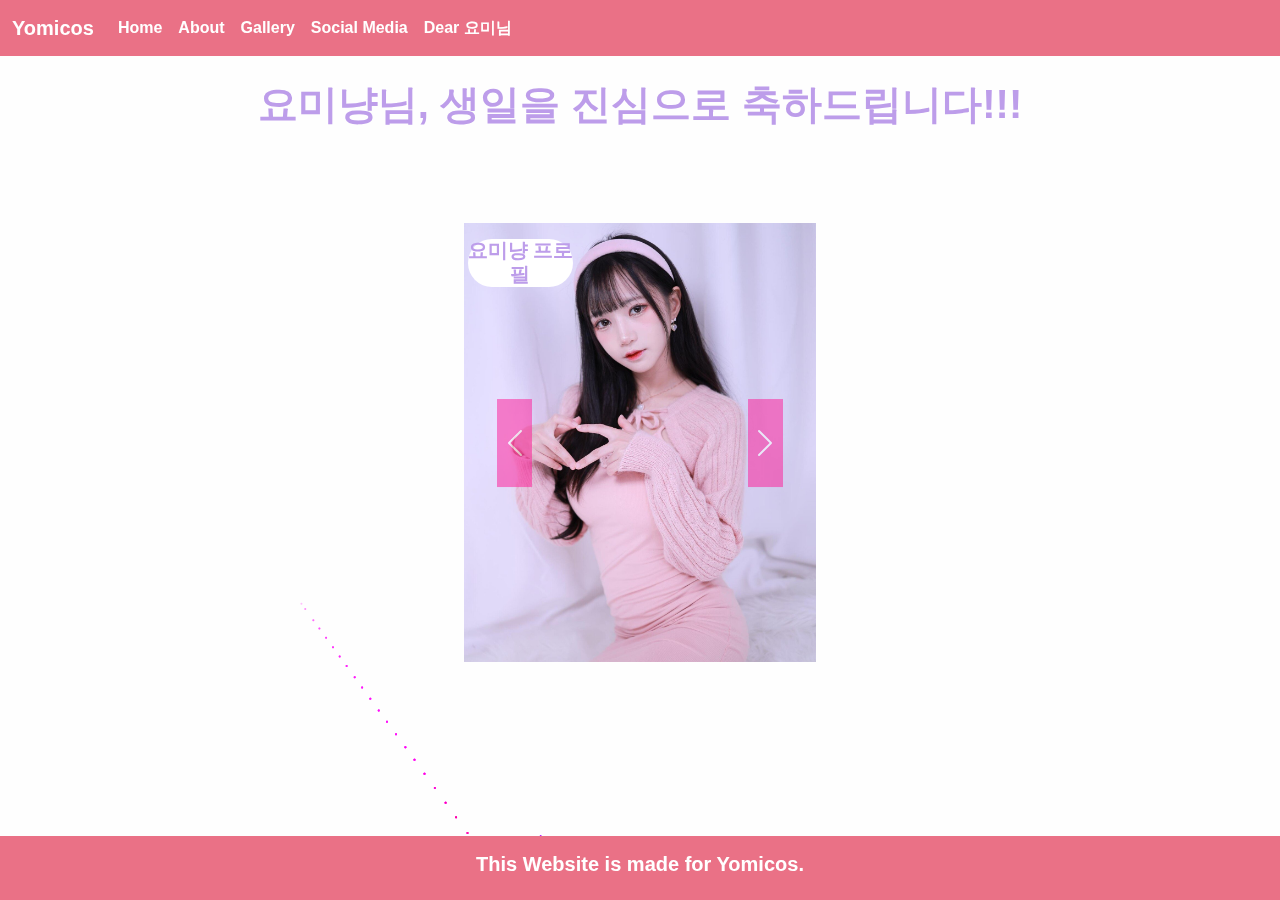
==== commit 4cfb176f: "updated again." ====
--- a/index.html
+++ b/index.html
@@ -39,7 +39,7 @@
             <a class="nav-link active" aria-current="page" href="socialmedia.html">Social Media</a>
           </li>
           <li class="nav-item">
-            <a class="nav-link active" aria-current="page" href="toYomi.html">To Yomi</a>
+            <a class="nav-link active" aria-current="page" href="toYomi.html">Dear 요미님</a>
           </li>
         </ul>
       </div>
